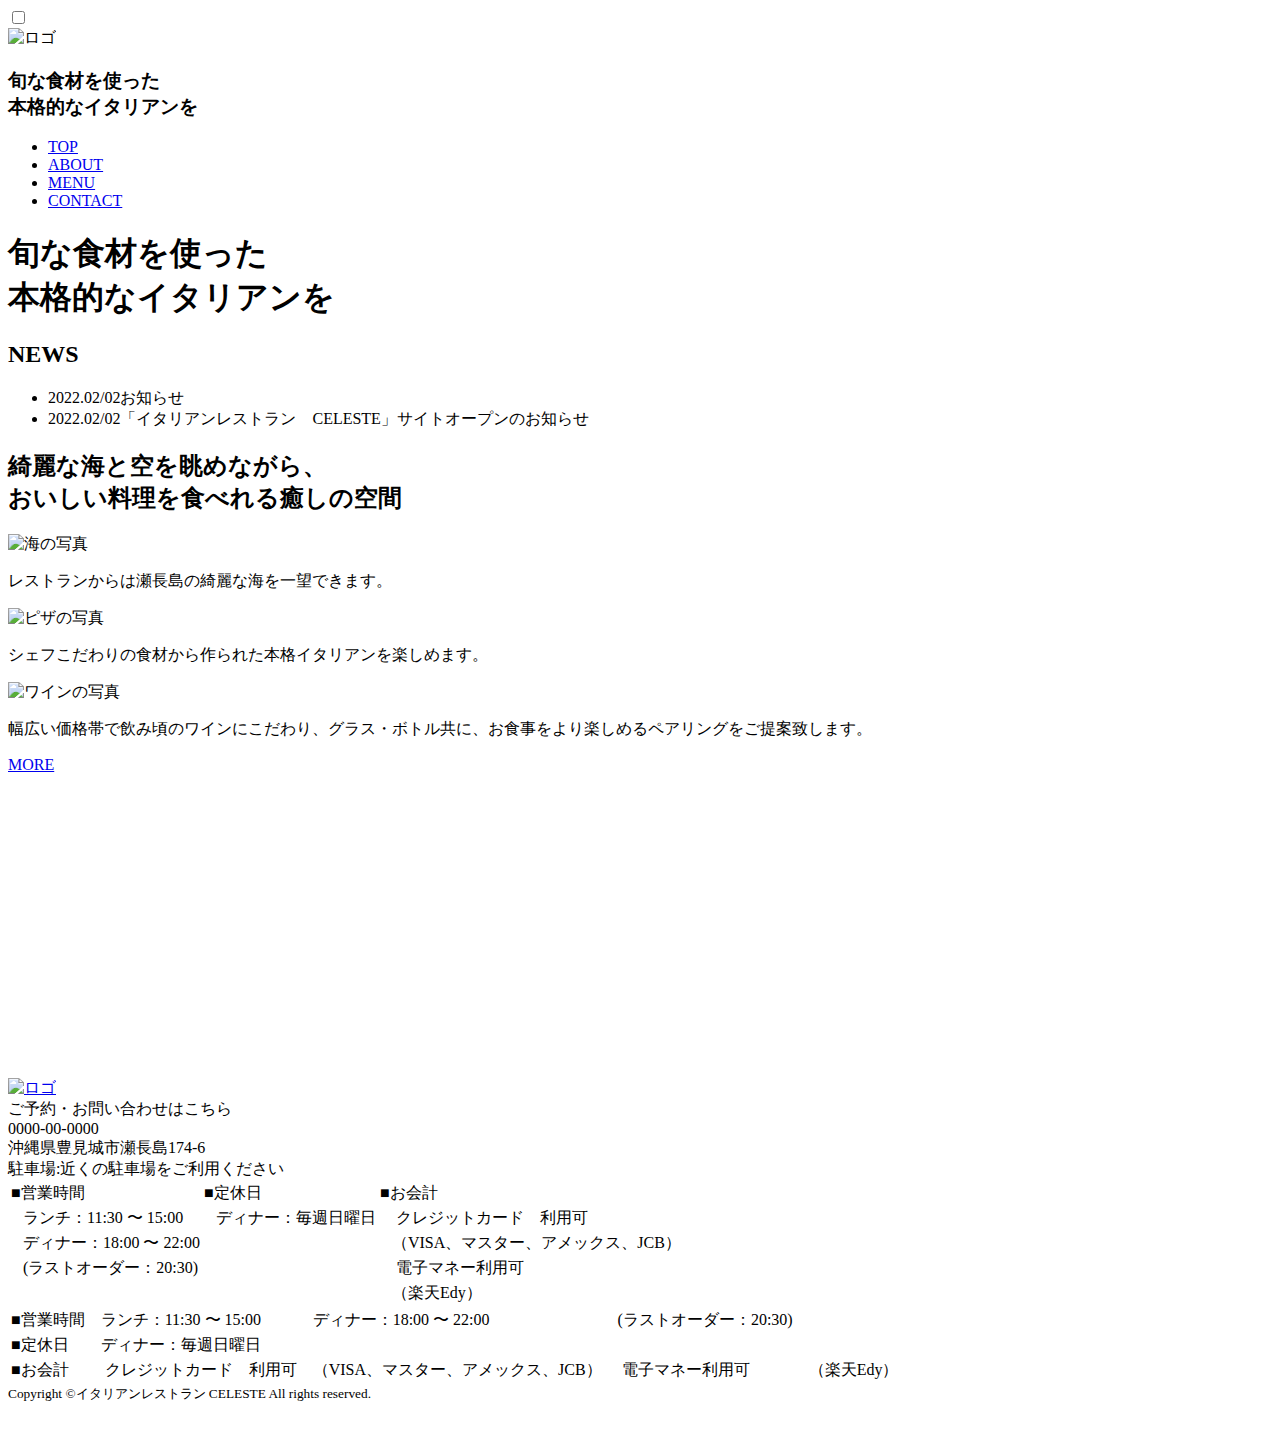
==== index.html @ 2e4833aa "Create index.html" ====
<!DOCTYPE html>
<html lang="ja">
	<head>
		<meta charset="utf-8">
		<meta name="viewport" content="width=device-width,initial-scale=1.0,minimum-scale=1.0">
		<title>イタリアンレストラン CELESTE</title>
		<link rel="stylesheet" href="css/style.css">
		<link href="https://use.fontawesome.com/releases/v5.6.1/css/all.css" rel="stylesheet">
		<link rel="icon" type="image/png" href="images/favicon4.png">
	</head>
	<body>
		<header>   <!-- ヘッダーここから -->
			<nav>
				<div class="hamburger-menu"><!-- ハンバーガーメニュー箇所htmlに挿入必要ここから -->
        			<input type="checkbox" id="menu-btn-check">
        			<label for="menu-btn-check" class="menu-btn"><span></span></label>
	        	<div class="logo"><img src="images/logo.png" alt="ロゴ">
				<h3>旬な食材を使った<br>本格的なイタリアンを</h3></div>
				
				<div class="menu-content">
					<ul class="list">
						<li><a href="index.html">TOP</a></li>
						<li><a href="about.html">ABOUT</a></li>
						<li><a href="menu.html">MENU</a></li>
						<li><a href="contact.html">CONTACT</a></li>
					</ul>
				</div>
				
				</div><!-- ハンバーガーメニュー箇所htmlに挿入必要ここまで -->
			
			
			
			</nav>
		</header>  <!-- ヘッダーここまで -->
		
		<div id="top">  <!-- ファーストビューここから -->
			<div class="mainvisual">
				<h1>旬な食材を使った<br>本格的なイタリアンを</h1> <!-- CSSで背景設定 -->
			</div>
		</div>  <!-- ファーストビューここまで -->
		
		<div id="topick">  <!-- 最新情報ここから -->
			<div class="news-oya">
				<div class="news-logo">
					<h2>NEWS</h2>
				</div>
				<div class="news">
					<ul>
						<li><time class="date">2022.02/02</time>お知らせ</li>
						<li><time class="date">2022.02/02</time>「イタリアンレストラン　CELESTE」サイトオープンのお知らせ</li>
					</ul>	
				</div>
			</div>
		</div>  <!-- 最新情報ここまで -->
		
		<div id="content">  <!-- 紹介ページここから -->
			<div class="main"> <!-- 写真変更後サイズはCSSで設定しなおす -->
				<div class="text">
					<h2>綺麗な海と空を眺めながら、<br>おいしい料理を食べれる癒しの空間</h2>
				</div>
			</div>
			<div class="sub-oya">
				<div class="sub">
					<img src="images/sub1.jpg" alt="海の写真" > <!-- alt力する -->
					<p class="text2">レストランからは瀬長島の綺麗な海を一望できます。</p>
				</div>
				<div class="sub">
					<img src="images/sub2.jpg" alt="ピザの写真" > <!-- alt力する -->
					<p class="text2">シェフこだわりの食材から作られた本格イタリアンを楽しめます。</p>
				</div>
				<div class="sub">
					<img src="images/sub3.jpg" alt="ワインの写真" > <!-- alt力する -->
					<p class="text2">幅広い価格帯で飲み頃のワインにこだわり、グラス・ボトル共に、お食事をより楽しめるペアリングをご提案致します。</p>
				</div>
			</div>
		    <div class="btn">
				<a href="menu.html" class="button">MORE</a>
			</div>
		</div>  <!-- 紹介ページここまで -->
		
		<footer>  <!-- フッターここから -->
			<div class="box">
				<div id="left"></div>
				<div id="container">
				    <div class="map">
						<iframe src="https://www.google.com/maps/embed?pb=!1m14!1m8!1m3!1d14322.460603915437!2d127.6404367!3d26.1766603!3m2!1i1024!2i768!4f13.1!3m3!1m2!1s0x0%3A0xa5360835fe2d83b8!2z54Cs6ZW35bO2IOOCpuODn-OCq-OCuOODhuODqeOCuQ!5e0!3m2!1sja!2sjp!4v1641885445165!5m2!1sja!2sjp" width="800" height="300" style="border:0;" allowfullscreen="" loading="lazy"></iframe>
					</div>
					<div class="info-oya">
						<div class="info">
							<div class="info-logo">
								<a href="#" id="page-top"><img src="images/logo.png" alt="ロゴ"></a>
							</div>
							<adress>
								ご予約・お問い合わせはこちら<br>
								<span>0000-00-0000</span></br>
								沖縄県豊見城市瀬長島174-6<br>
								駐車場:近くの駐車場をご利用ください
							</adress>
							<div class="border"></div>
						</div>
					</div>
					<div class="footer-nav">
						<table>
							<tbody>
								<tr>
									<td>■営業時間</td>
									<td>■定休日</td>
									<td>■お会計</td>
								</tr>
								<tr>
									<td>&nbsp;&nbsp;&nbsp;ランチ：11:30 〜 15:00</td>
									<td>&nbsp;&nbsp;&nbsp;ディナー：毎週日曜日</td>
									<td>&nbsp;&nbsp;&nbsp;&nbsp;クレジットカード　利用可</td>
								</tr>
								<tr> 
									<td>&nbsp;&nbsp;&nbsp;ディナー：18:00 〜 22:00</td>
									<td></td>
									<td>&nbsp;&nbsp;&nbsp;（VISA、マスター、アメックス、JCB）</td>
								</tr>
								<tr>
									<td>&nbsp;&nbsp;&nbsp;(ラストオーダー：20:30)</td>
									<td></td>
									<td>&nbsp;&nbsp;&nbsp;&nbsp;電子マネー利用可</td>
								</tr>
								<tr>
								    <td></td>
									<td></td>
									<td>&nbsp;&nbsp;&nbsp;（楽天Edy）</td>
								</tr>
							</tbody>
						</table>
					</div>
					<div class="footer-nav2">
						<table class="row">
							<tbody>
								<tr>
									<td>■営業時間</td>
									<td>&nbsp;&nbsp;&nbsp;ランチ：11:30 〜 15:00</td>
									<td>&nbsp;&nbsp;&nbsp;ディナー：18:00 〜 22:00</td>
									<td>&nbsp;&nbsp;&nbsp;(ラストオーダー：20:30)</td>
								</tr>
								<tr>
									<td>■定休日</td>
									<td>&nbsp;&nbsp;&nbsp;ディナー：毎週日曜日</td>
									<!-- <td>&nbsp;&nbsp;&nbsp;※月曜が祝日（振替休日）の場合は火曜日定休</td> -->
									<!-- <td>&nbsp;&nbsp;&nbsp;ディナー：毎週日曜・月曜</td> -->
									<!-- <td>&nbsp;&nbsp;&nbsp;※連休の場合：日曜営業（月・火ディナー定休）</td> -->
								</tr>
								<tr> 
									<td>■お会計</td>
									<td>&nbsp;&nbsp;&nbsp;&nbsp;クレジットカード　利用可</td>
									<td>&nbsp;&nbsp;&nbsp;（VISA、マスター、アメックス、JCB）</td>
									<td>&nbsp;&nbsp;&nbsp;&nbsp;電子マネー利用可</td>
									<td>&nbsp;&nbsp;&nbsp;（楽天Edy）</td>
								</tr>
							</tbody>
						</table>
					</div>
					<small>Copyright &copy;イタリアンレストラン CELESTE All rights reserved.</small>
				</div>
				<div id="right">
				   <div class="box2">
					    <a href="#" id="page-top"><img src="images/icon.png" alt=""></a>
					</div>
				</div>
			</div>
		</footer>  <!-- フッターここまで -->
	</body>
</html>
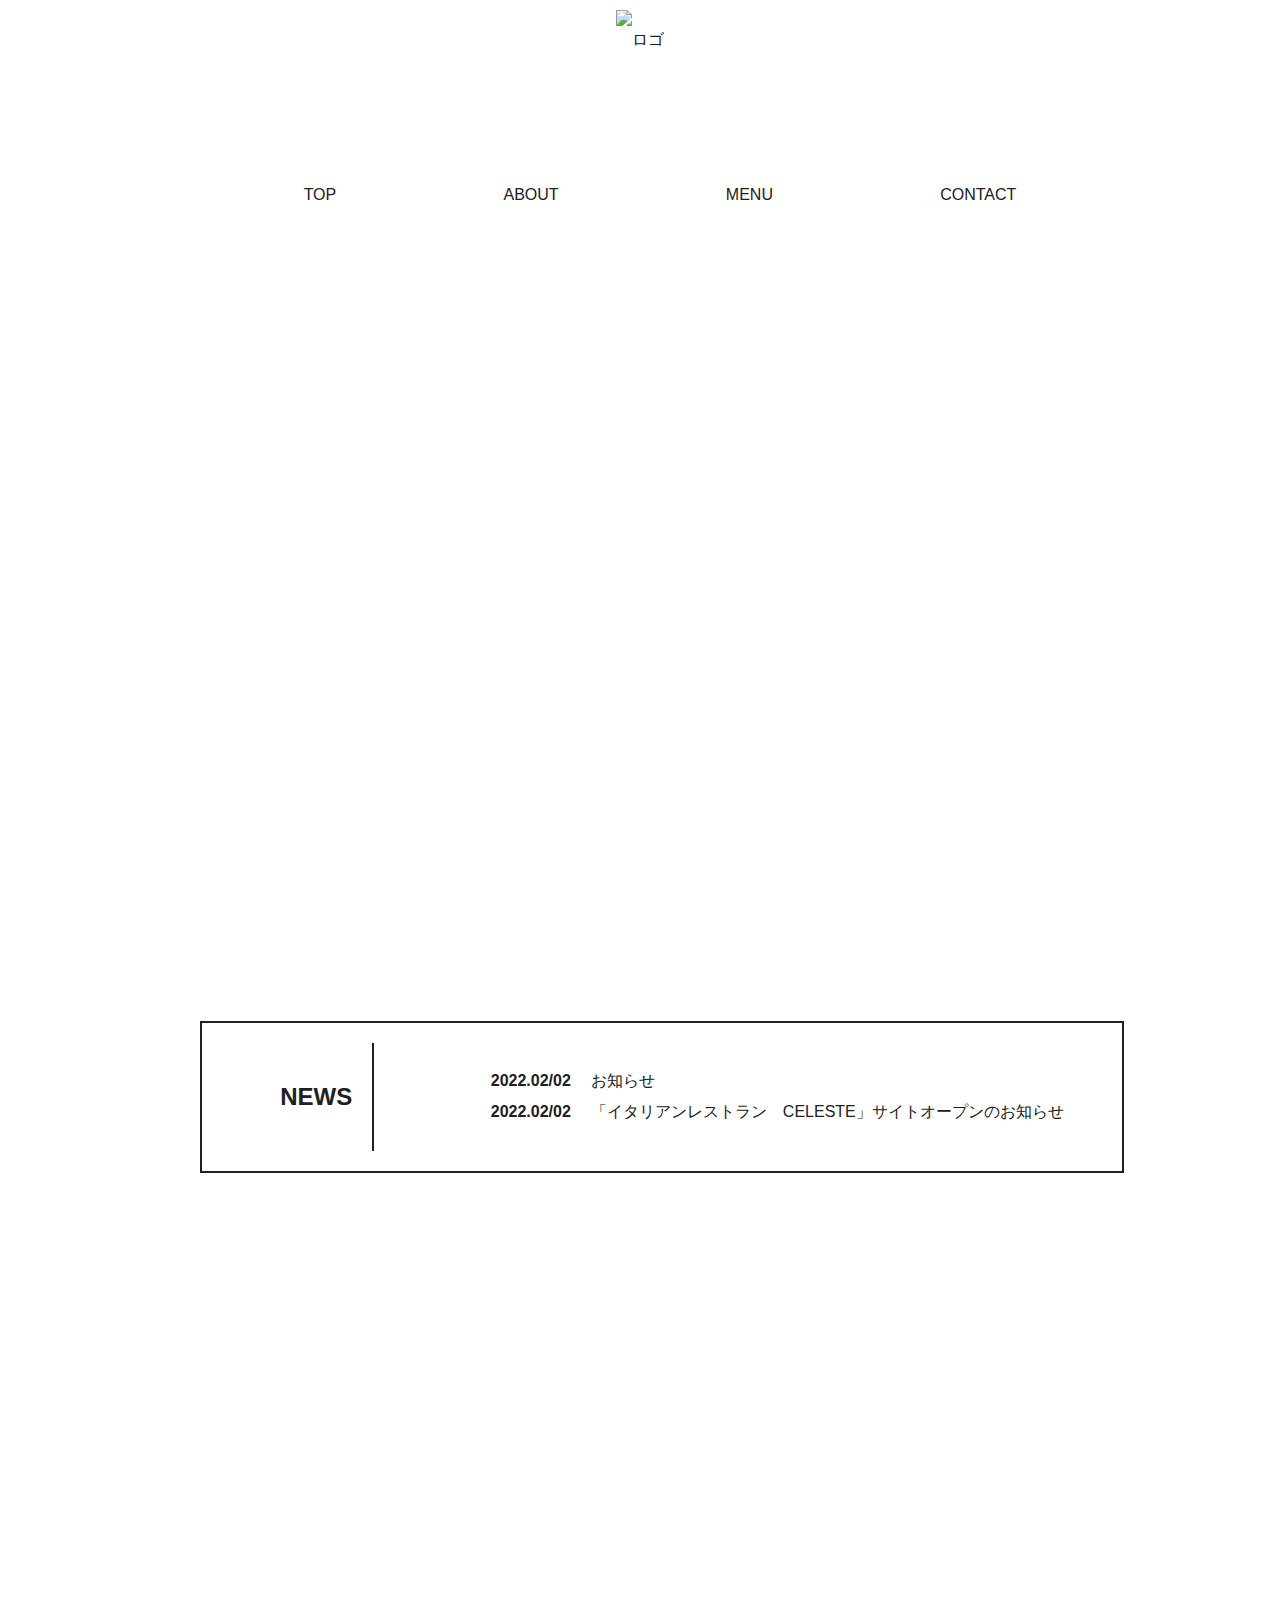
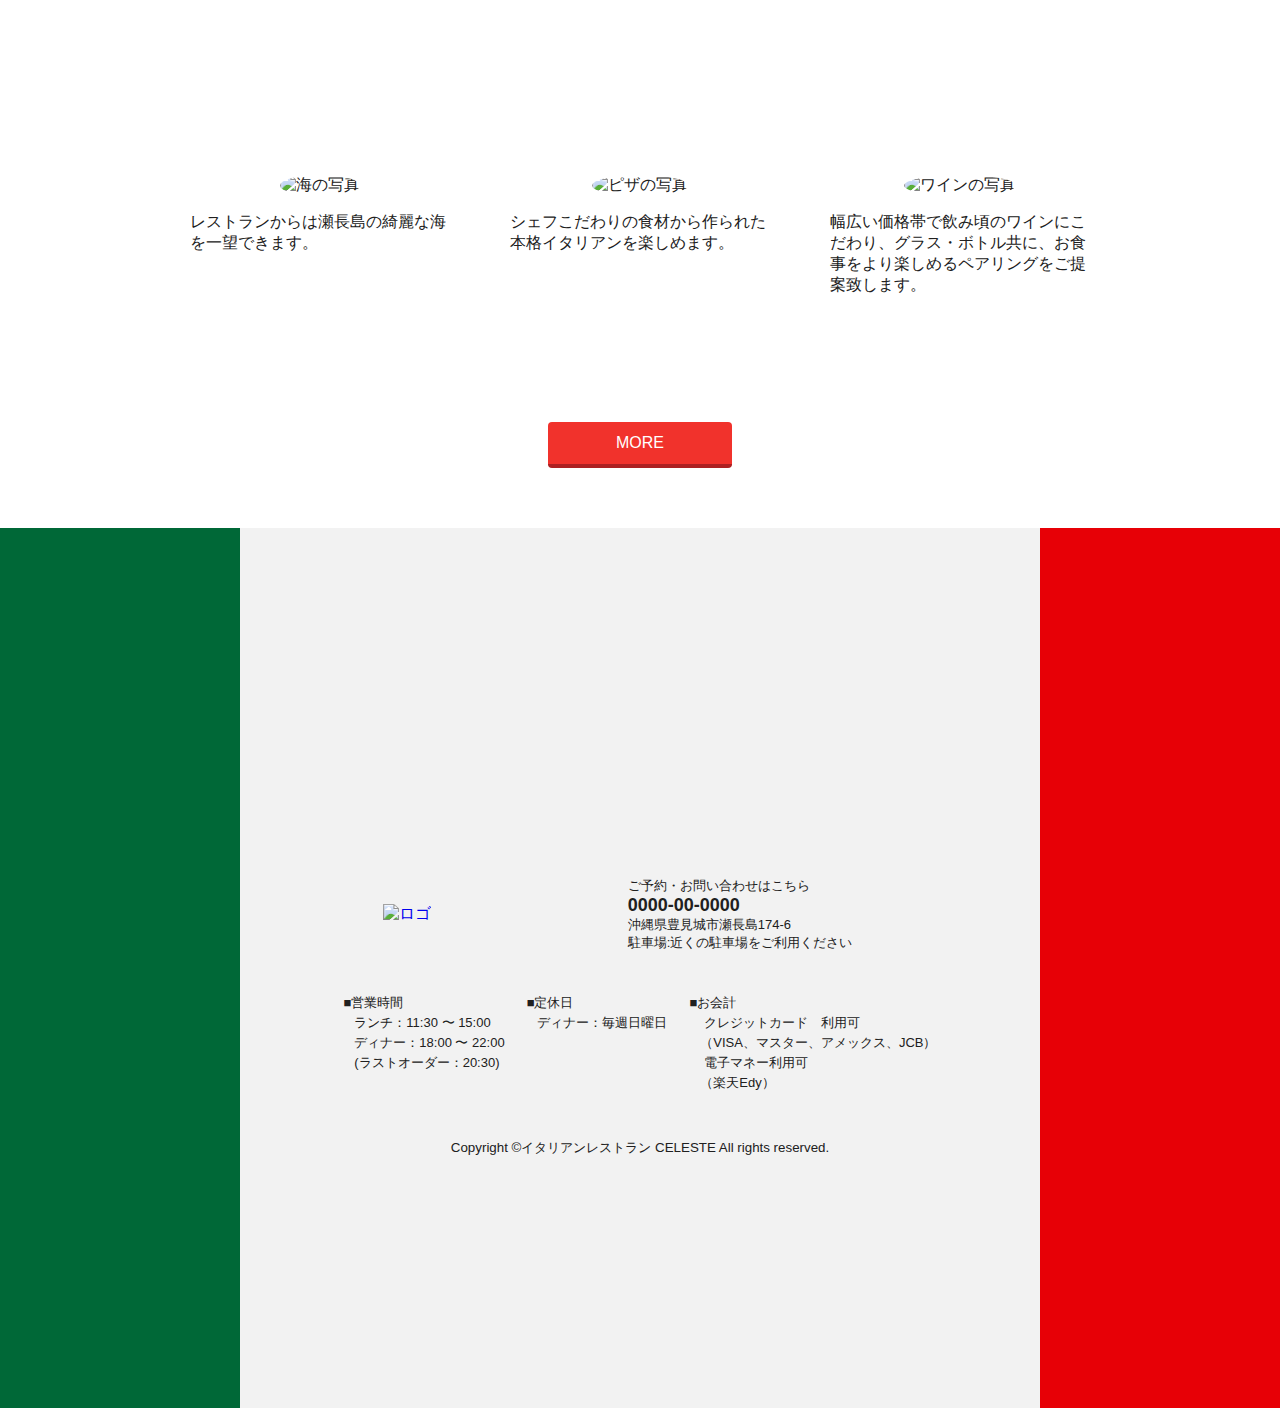
==== commit 6f1e173e: "Update index.html" ====
--- a/index.html
+++ b/index.html
@@ -4,7 +4,7 @@
 		<meta charset="utf-8">
 		<meta name="viewport" content="width=device-width,initial-scale=1.0,minimum-scale=1.0">
 		<title>イタリアンレストラン CELESTE</title>
-		<link rel="stylesheet" href="css/style.css">
+		<link rel="stylesheet" href="style.css">
 		<link href="https://use.fontawesome.com/releases/v5.6.1/css/all.css" rel="stylesheet">
 		<link rel="icon" type="image/png" href="images/favicon4.png">
 	</head>
--- a/style.css
+++ b/style.css
@@ -0,0 +1,679 @@
+@charset "utf-8";
+
+/* ======================= */
+/* 共通設定*/
+/* ======================= */
+body {
+   margin: 0;
+   padding: 0;
+   color: #202020;
+   font-family :
+	YuGothic,    /* Mac用 */
+	'Yu Gothic', /* Windows用 */
+	sans-serif;
+}
+
+a {
+  text-decoration: none;
+}
+
+@media screen and (min-width:767px){
+/* ======================= */
+/* ヘッダー */
+/* ======================= */
+header {
+   width: 100%;
+   background-color: #ffffff;  
+   position: fixed;
+   top: 0;
+   left: 0;
+}
+
+nav {
+  width: 100%;
+}
+
+.logo {
+  text-align: center;
+  height: 60px;
+  line-height: 60px;
+  margin-top: 10px;
+}
+
+.logo img {
+  width: 240px;
+}
+
+.list {
+   width: 880px;
+   height: 50px;
+   line-height: 50px;
+   margin: 100px auto 0 auto;
+   display: flex;
+   justify-content: space-around;
+   align-items: center;
+   list-style-type: none;
+}
+
+
+
+/* ======================= */
+
+.list a:link {
+  color: #202020;
+}
+
+.list a:hover{
+  text-decoration: underline;
+  color: #ff0000;
+}
+
+.list a:visited{
+  color: #551a8c;
+}
+
+.list a:active{
+  color: #ff0000;
+}
+
+
+#menu-btn-check {
+    display: none;
+}
+.logo h3{
+	display:none;
+}
+/* ======================= */
+/* アイキャッチ */
+/* ======================= */
+#top {
+   width: 100%;   
+   padding-bottom: 50rem;
+   background-image: url(../images/main1.jpg);
+   background-size:cover;
+}
+
+.mainvisual {
+   width: 100%;
+   height: 100px;
+   line-height: 100px;
+   text-align: center;
+}
+
+.mainvisual h1 {
+   padding-top: 450px;
+   color:#ffffff;
+  /*  padding- bottom: 500px;*/
+}
+/* ======================= */
+/* 最新情報 */
+/* ======================= */
+#topick {
+   width: 880px; 
+   margin: 0 auto;
+   background-color: #ffffff;  
+   height:150px;
+   padding-top: 100px;
+   padding-bottom: 100px;
+}
+
+.news-oya {
+   width: 880px;
+   margin: 0 auto;
+   padding: 20px;
+   display: flex;
+   justify-content: space-around;
+   align-items: center;
+   border: solid 2px;
+}
+
+.news-logo {
+   padding: 40px 20px;
+   border-right: solid 2px;
+}
+
+.news-logo h2 {
+   margin: 0;
+   padding: 0;
+}
+
+.news ul li {
+	padding: 5px 0 5px 120px;
+	text-indent: -120px;
+	list-style-type: none;
+}
+.date {
+   margin-right: 20px;
+   font-weight: bold;
+}
+/* ======================= */
+/* 紹介ページ */
+/* ======================= */
+#content {
+   width: 100%;
+   background-image: url(../images/main2.jpg);
+   background-size: cover;
+   background-repeat: no-repeat;
+}
+
+
+.text {
+  width: 720px;   /* 全体のwidth確定したら、それに合わせて調整する */
+  margin: 0 auto;
+}
+
+.text h2 {
+  padding-top: 120px;
+  padding-bottom: 200px;
+  text-align: center;
+  color: #ffffff;
+}
+.sub-oya {
+  width: 960px;   /* 全体のwidth確定したら、それに合わせて調整する */
+  margin: 0 auto;
+  display: flex;
+  justify-content: space-around;
+}
+
+.sub {
+  width: 35%;
+  margin: 50px auto 0 auto;
+  padding: 30px;
+  text-align: center;
+  display: block;
+}
+
+.sub img {
+  border-radius: 50%;
+  width:  120px;       /* ※縦横を同値に */
+  height: 120px; 
+}
+
+.text2 {
+  text-align: left;
+}
+
+.btn {
+   text-align: center;
+   margin-top: 80px;
+   padding-bottom: 60px;
+}
+
+.button {
+	display: inline-block;
+	width: 160px;
+	padding: 12px;
+	text-align: center;
+	text-decoration: none;
+	color: #fff;
+	background:#F1322C;
+	border-bottom:4px solid #AD2022;
+	border-radius: 4px;
+}
+
+/* ======================= */
+/* フッター */
+/* ======================= */
+footer {
+   width: 100%;
+}
+
+
+.box {
+  display: flex;
+  justify-content: space-around;
+}
+
+#left {
+  background-color: #006837;
+  flex-basis: 30%;
+  height: 880px;
+}
+  
+#right {
+  background-color: #e70006;
+  flex-basis: 30%;
+  text-align: center;
+  height: 880px;
+ }
+  
+
+#right img {
+  width: 80px;
+}
+.box2 {
+   margin-top: 800px;
+}
+
+#container {
+  display: flex;
+  flex-direction: column;
+  flex-basis: 30%;
+  margin: 0 auto;
+  background-color: #f2f2f2;
+}
+
+.map {
+  margin: 20px 0;
+}
+
+.info {
+  width: 70%;
+  margin: 5px auto 20px auto;
+  display: flex;
+  justify-content: space-around;
+  align-items: center;
+}
+
+.footer-nav2 {
+ height: 5px;
+}
+
+.info-logo {
+  width: 200px;
+}
+
+.info-logo img {
+  width: 100%;
+}
+
+adress {
+  font-size: 13px;
+}
+
+span {
+  font-size: large;
+  font-weight: bold;
+}
+
+table {
+   margin: 20px auto;
+   font-size: small;
+}
+
+table td {
+   padding: 0 10px;
+}
+small {
+  margin: 20px 0;
+  text-align: center;
+}
+
+table.row {
+  visibility: hidden;
+}
+}/*PC*/
+
+
+
+
+
+
+
+
+
+
+
+
+
+
+
+
+
+
+
+@media screen and (max-width:767px) {
+/* ======================= */
+/* ヘッダー */
+/* ======================= */
+.logo img {
+  width: 90%;
+  margin:110px auto 0 auto;
+}
+nav {
+  width: 100%;
+}
+.logo {
+  text-align: center;
+  height: 660px;
+  line-height: 60px;
+  background-image:url(../images/mainls1.jpg);
+  background-size:cover;　　　/*写真サイズ調整必要箇所*/
+}
+.logo h3{
+	display:block;
+	text-align:center;
+	color:#ffffff;
+	margin:0 auto;
+}
+
+/* ======================= */
+/* ハンバーガーメニュー */
+/* ======================= */
+
+.menu-btn {
+    position: fixed;
+    top: 10px;
+    right: 10px;
+    display: flex;
+    height: 60px;
+    width: 60px;
+    justify-content: center;
+    align-items: center;
+    z-index: 90;
+    background-color: #cbcbcb;
+}
+.menu-btn span,
+.menu-btn span:before,
+.menu-btn span:after {
+    content: '';
+    display: block;
+    height: 3px;
+    width: 25px;
+    border-radius: 3px;
+    background-color: #ffffff;
+    position: absolute;
+}
+.menu-btn span:before {
+    bottom: 8px;
+}
+.menu-btn span:after {
+    top: 8px;
+}
+#menu-btn-check:checked ~ .menu-btn span {
+    background-color: rgba(255, 255, 255, 0);/*メニューオープン時は真ん中の線を透明にする*/
+}
+#menu-btn-check:checked ~ .menu-btn span::before {
+    bottom: 0;
+    transform: rotate(45deg);
+}
+#menu-btn-check:checked ~ .menu-btn span::after {
+    top: 0;
+    transform: rotate(-45deg);
+}
+#menu-btn-check {
+    display: none;
+}
+.menu-content {
+    width: 100%;
+    height: 100%;
+    position: fixed;
+    top: 0;
+    left: 0;
+    z-index: 80;
+    background-color: #3584bb;
+}
+.menu-content ul {
+    padding: 70px 10px 0;
+}
+.menu-content ul li {
+    border-bottom: solid 1px #202020;
+    list-style: none;
+}
+.menu-content ul li a {
+    display: block;
+    width: 100%;
+    font-size: 15px;
+    box-sizing: border-box;
+    color:#202020;
+    text-decoration: none;
+    padding: 9px 15px 10px 0;
+    position: relative;
+}
+.menu-content ul li a::before {
+    content: "";
+    width: 7px;
+    height: 7px;
+    border-top: solid 2px #202020;
+    border-right: solid 2px #202020;
+    transform: rotate(45deg);
+    position: absolute;
+    right: 11px;
+    top: 16px;
+}
+.menu-content {
+    width: 100%;
+    height: 100%;
+    position: fixed;
+    top: 0;
+    left: 100%;/*leftの値を変更してメニューを画面外へ*/
+    z-index: 80;
+    background-color: #eee;
+    transition: all 0.5s;/*アニメーション設定*/
+}
+#menu-btn-check:checked ~ .menu-content {
+    left: 0;/*メニューを画面内へ*/
+}
+
+/* ======================= */
+/* アイキャッチ */
+/* ======================= */
+.mainvisual h1{
+	display:none;/*非表示設定中*/
+}
+#top {
+   margin:100px auto;
+}
+/* ======================= */
+/* 最新情報 */
+/* ======================= */
+
+#topick {
+   background-color: #ffffff;  
+   padding-top: 20px;
+   padding-bottom: 100px;
+}
+
+.news-oya {
+   margin:10px;
+   padding: 20px;
+   border: solid 2px;
+   text-align:center;
+}
+.news-logo h2 {
+   margin: 0;
+}
+.news{
+	text-align:left;
+}
+.date {
+	margin-right: 20px;
+	font-weight: bold;
+}
+.news li{
+	padding-bottom:10px;
+}
+/* ======================= */
+/* 紹介ページ */
+/* ======================= */
+
+#content {
+  width: 100%;
+  background-color: #ffffff;
+  background-image: url(../images/mainls2.jpg);
+  background-size: cover;
+  background-repeat: no-repeat;
+}
+
+.text {
+  text-align: center;
+  
+}
+
+.text h2 {
+  padding-top: 30px;
+  font-size: 20px;
+  color: #ffffff;
+}
+
+.sub img{
+	max-width:100%;
+}
+.text p{
+	margin:20px;
+}
+.text2{
+	font-size:19px;
+}
+.sub {
+  width: 70%;
+  margin: 50px auto 0 auto;
+  padding: 10px;
+  text-align: center;
+  display: block;
+}
+
+.sub img {
+  border-radius: 50%;
+  width:  250px;       /* ※縦横を同値に */
+  height: 250px; 
+}
+.btn {
+   text-align: center;
+   margin-top: 80px;
+   padding-bottom: 60px;
+}
+
+.button {
+	display: inline-block;
+	width: 160px;
+	padding: 12px;
+	text-align: center;
+	text-decoration: none;
+	color: #fff;
+	background:#F1322C;
+	border-bottom:4px solid #AD2022;
+	border-radius: 4px;
+}
+/* ======================= */
+/* フッター */
+/* ======================= */
+
+.box {
+ display: flex;
+ justify-content: space-around;
+}
+
+#left {
+  background-color: #006837; 
+ flex-basis: 15%;
+}
+ 
+#right {
+  background-color: #e70006; 
+ flex-basis: 15%;
+ text-align: center; 
+}
+
+#right img {
+ width: 100%;
+}
+
+.box2 {
+  margin-top: 900px;
+}
+
+#container {
+ display: flex;
+ flex-direction: column;
+ flex-basis: 100%;
+ margin: 20px auto 0 auto;
+ background-color: #f2f2f2;
+}
+
+.footer-nav {
+ display: none;
+}
+
+.footer-nav2 {
+  width: 100%;
+  margin: 0 auto;
+}
+
+/*=========================*/
+.map {
+height: 0;
+overflow: hidden;
+padding-bottom: 56.25%;
+position: relative;
+}
+
+.map iframe {
+position: absolute;
+left: 0;
+top: 0;
+height: 100%;
+width: 100%;
+}
+
+
+/*========================*/
+.info {
+  width: 250px;
+  margin:0 auto;
+  background-color:  #f2f2f2;
+}
+
+.info-oya {
+ margin: 0 auto;
+}
+
+.info-logo img {
+  width: 90%;
+  text-align:center;
+  margin-top: 10px;
+}
+
+adress {
+  font-size: 15px;
+}
+
+span {
+  font-size: large;
+  font-weight: bold;
+}
+
+.border {
+  width: 250px;
+  border-bottom: solid 1px;
+  margin: 20px auto 30px auto;
+}
+
+
+/*============テーブル縦並び作業から～============*/
+
+table {
+  margin: 0px auto;
+  font-size: small;
+}
+
+table.row {
+  visibility: visible;
+}
+
+table tr {
+  margin-top: 100px;
+}
+table.row td {
+  width:100%;
+  display:block;
+}
+
+table.row td:nth-child(1) {
+  margin-top: 10px;
+}
+
+ small {
+ margin: 20px 0;
+ text-align: center;
+} 
+
+
+}/*sumaho*/
+
+
+
+
+
+
+
